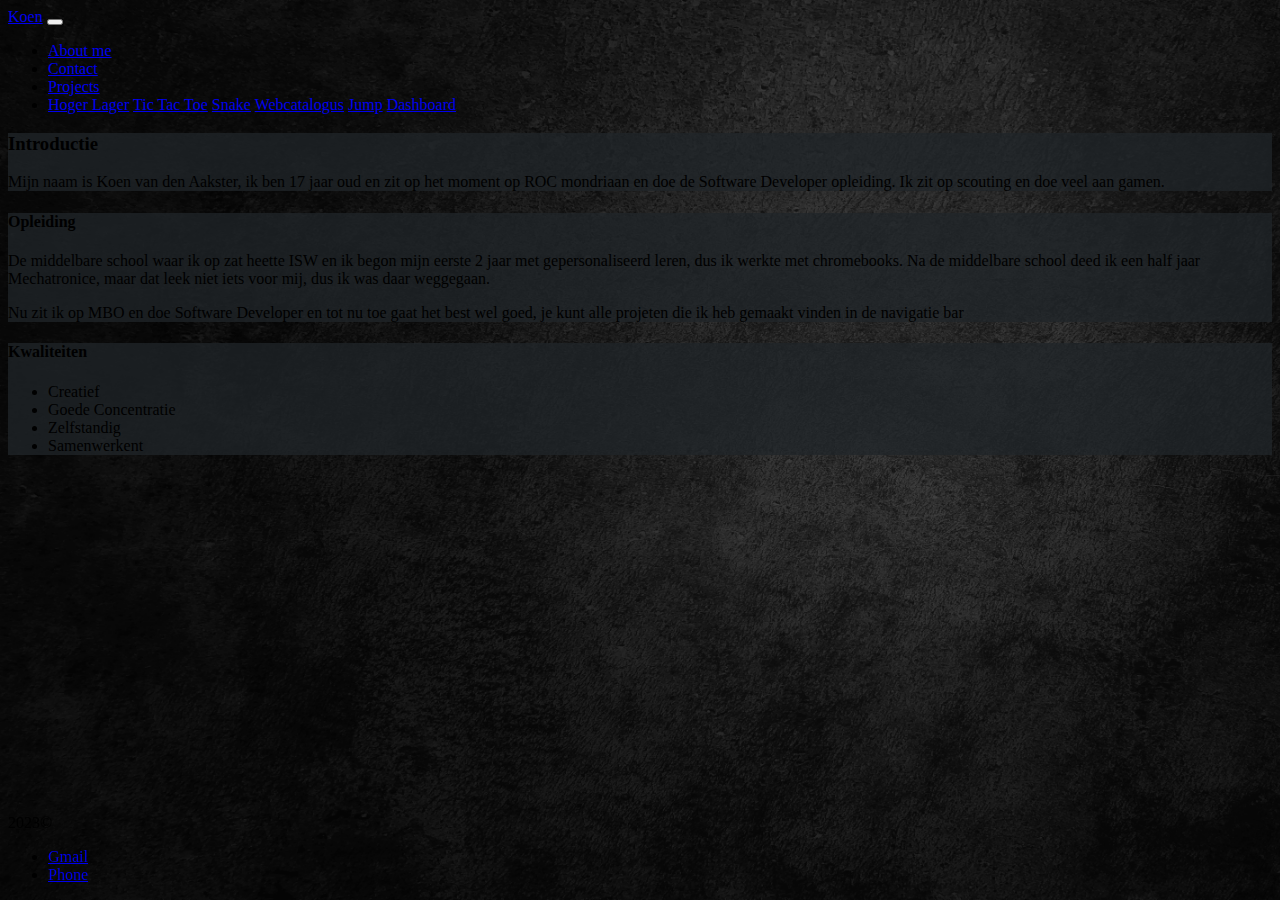
==== about me.html @ 0614fd11 "about me moved and added to navbar" ====
<!doctype html>
<html lang="en">

<head>
    <title>Portfolio Koen</title>
    <!-- Required meta tags -->
    <meta charset="utf-8">
    <meta name="viewport" content="width=device-width, initial-scale=1, shrink-to-fit=no">

    <!-- Bootstrap CSS v5.2.1 -->
    <link href="https://cdn.jsdelivr.net/npm/bootstrap@5.2.1/dist/css/bootstrap.min.css" rel="stylesheet"
        integrity="sha384-iYQeCzEYFbKjA/T2uDLTpkwGzCiq6soy8tYaI1GyVh/UjpbCx/TYkiZhlZB6+fzT" crossorigin="anonymous">
    <link rel="stylesheet" href="/css/style.css">
</head>

<body>
    <nav class="navbar navbar-expand-sm navbar-dark bg-dark">
        <a class="navbar-brand ps-3" href="/index.html">Koen</a>
        <button class="navbar-toggler d-lg-none" type="button" data-bs-toggle="collapse"
            data-bs-target="#collapsibleNavId" aria-controls="collapsibleNavId" aria-expanded="false"
            aria-label="Toggle navigation"></button>
        <div class="collapse navbar-collapse" id="collapsibleNavId">
            <ul class="navbar-nav me-auto mt-2 mt-lg-0">
                <li class="nav-item">
                    <a class="nav-link active" href="about me.html" aria-current="page">About me</a>
                </li>
                <li class="nav-item">
                    <a class="nav-link" href="/contact.html" aria-current="page">Contact</a>
                </li>
                <li class="nav-item">
                    <a class="nav-link" href="/projects.html">Projects</a>
                </li>
                <li class="nav-item dropdown">
                    <a class="nav-link dropdown-toggle" href="#" id="dropdownId" data-bs-toggle="dropdown"
                        aria-haspopup="true" aria-expanded="false"></a>
                    <div class="dropdown-menu bg-dark" aria-labelledby="dropdownId">
                        <a class="dropdown-item text-light" href="https://github.com/Oranos-Dragon/hoger-lager.git">Hoger Lager</a>
                        <a class="dropdown-item text-light" href="https://github.com/Oranos-Dragon/tic-tac.git">Tic Tac Toe</a>
                        <a class="dropdown-item text-light" href="https://github.com/Oranos-Dragon/snake.git">Snake</a>
                        <a class="dropdown-item text-light" href="https://github.com/ROCMondriaanTIN/sd22-p03-project-webcatalogus-t1h-w.git">Webcatalogus</a>
                        <a class="dropdown-item text-light" href="https://github.com/ROCMondriaanTIN/sd22-p03-kdl-gp-prototype-Oranos-Dragon.git">Jump</a>
                        <a class="dropdown-item text-light" href="https://github.com/ROCMondriaanTIN/sd22-p04-project-dashboard-team-team-4.git">Dashboard</a>
                    </div>
                </li>
            </ul>
        </div>
    </nav>
    <div class="container-md mt-3 bottom">
        <div class="row mb-2">
            <div class="col-md  text-light rounded base-background" >
                <h3>Introductie</h3>
                <p>Mijn naam is Koen van den Aakster, ik ben 17 jaar oud en zit op het moment op ROC mondriaan en doe de Software Developer opleiding.
                    Ik zit op scouting en doe veel aan gamen.
                </p>
            </div>
        </div>
        <div class="row gap-2">
            <div class="col-md  text-light rounded base-background">
                <h4>Opleiding</h4>
                <p>De middelbare school waar ik op zat heette ISW en ik begon mijn eerste 2 jaar met gepersonaliseerd leren, dus ik werkte met chromebooks.
                    Na de middelbare school deed ik een half jaar Mechatronice, maar dat leek niet iets voor mij, dus ik was daar weggegaan.</p>
                <p>Nu zit ik op MBO en doe Software Developer en tot nu toe gaat het best wel goed, je kunt alle projeten die ik heb gemaakt vinden in de navigatie bar</p>
            </div>
            <div class="col-md text-light rounded base-background">
                <h4>Kwaliteiten</h4>
                <ul>
                    <li>Creatief</li>
                    <li>Goede Concentratie</li>
                    <li>Zelfstandig</li>
                    <li>Samenwerkent</li>
                </ul>
            </div>
        </div>
    </div>
    <div class="container-fluid footer bg-dark text-light">
        <div class="row p-3">
            <div class="col-md">
                2023©
            </div>
            <div class="col-md">
                <ul>
                    <li>
                        <a href="mailto:koenvandenaakster@gmail.com" class="text-danger text-decoration-none link-hover">Gmail</a>
                    </li>
                    <li>
                        <a href="tel:+310615514780" class="text-danger text-decoration-none link-hover">Phone</a>
                    </li>
                </ul>
            </div>
        </div>
    </div>

    <!-- Bootstrap JavaScript Libraries -->
    <script src="https://cdn.jsdelivr.net/npm/@popperjs/core@2.11.6/dist/umd/popper.min.js"
        integrity="sha384-oBqDVmMz9ATKxIep9tiCxS/Z9fNfEXiDAYTujMAeBAsjFuCZSmKbSSUnQlmh/jp3" crossorigin="anonymous">
        </script>

    <script src="https://cdn.jsdelivr.net/npm/bootstrap@5.2.1/dist/js/bootstrap.min.js"
        integrity="sha384-7VPbUDkoPSGFnVtYi0QogXtr74QeVeeIs99Qfg5YCF+TidwNdjvaKZX19NZ/e6oz" crossorigin="anonymous">
        </script>
</body>

</html>
---- css/style.css ----
body {
  background-image: url("/media/background.jpg");
  background-repeat: no-repeat;
  background-size: cover;
  background-attachment: fixed;
}

.base-background {
  background-color: rgba(32, 37, 41, 0.75);
}

.footer {  
  position: fixed; 
  bottom:0%; 
}

.link-hover:hover {
  font-weight: bold;
}

.bottom {
  margin-bottom: 150px;
}
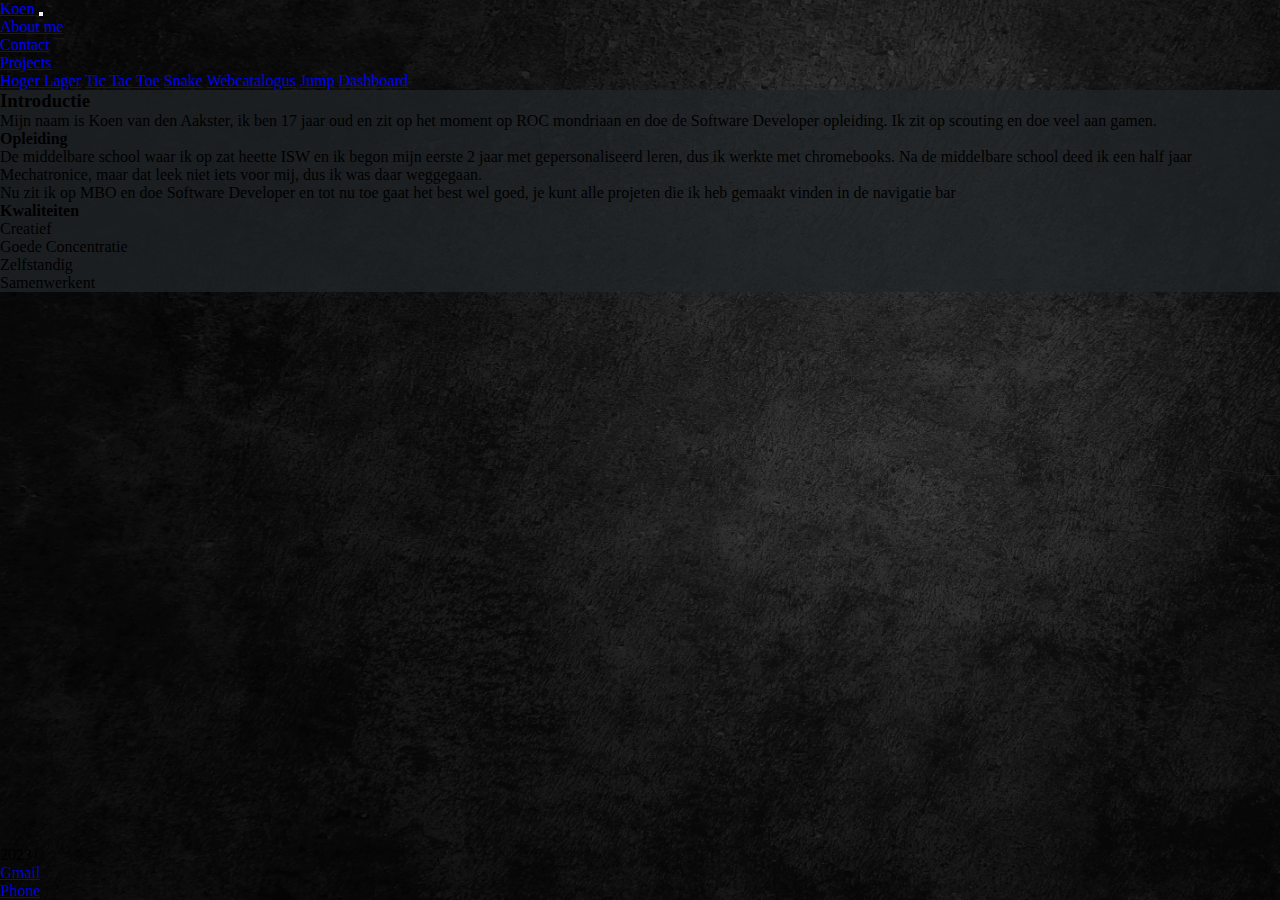
==== commit 3eff9faa: "other 3 projects put in projects" ====
--- a/about me.html
+++ b/about me.html
@@ -34,12 +34,12 @@
                     <a class="nav-link dropdown-toggle" href="#" id="dropdownId" data-bs-toggle="dropdown"
                         aria-haspopup="true" aria-expanded="false"></a>
                     <div class="dropdown-menu bg-dark" aria-labelledby="dropdownId">
-                        <a class="dropdown-item text-light" href="https://github.com/Oranos-Dragon/hoger-lager.git">Hoger Lager</a>
-                        <a class="dropdown-item text-light" href="https://github.com/Oranos-Dragon/tic-tac.git">Tic Tac Toe</a>
-                        <a class="dropdown-item text-light" href="https://github.com/Oranos-Dragon/snake.git">Snake</a>
-                        <a class="dropdown-item text-light" href="https://github.com/ROCMondriaanTIN/sd22-p03-project-webcatalogus-t1h-w.git">Webcatalogus</a>
-                        <a class="dropdown-item text-light" href="https://github.com/ROCMondriaanTIN/sd22-p03-kdl-gp-prototype-Oranos-Dragon.git">Jump</a>
-                        <a class="dropdown-item text-light" href="https://github.com/ROCMondriaanTIN/sd22-p04-project-dashboard-team-team-4.git">Dashboard</a>
+                        <a class="dropdown-item text-light" target="_blank" href="https://github.com/Oranos-Dragon/hoger-lager.git">Hoger Lager</a>
+                        <a class="dropdown-item text-light" target="_blank" href="https://github.com/Oranos-Dragon/tic-tac.git">Tic Tac Toe</a>
+                        <a class="dropdown-item text-light" target="_blank" href="https://github.com/Oranos-Dragon/snake.git">Snake</a>
+                        <a class="dropdown-item text-light" target="_blank" href="https://github.com/ROCMondriaanTIN/sd22-p03-project-webcatalogus-t1h-w.git">Webcatalogus</a>
+                        <a class="dropdown-item text-light" target="_blank" href="https://github.com/ROCMondriaanTIN/sd22-p03-kdl-gp-prototype-Oranos-Dragon.git">Jump</a>
+                        <a class="dropdown-item text-light" target="_blank" href="https://github.com/ROCMondriaanTIN/sd22-p04-project-dashboard-team-team-4.git">Dashboard</a>
                     </div>
                 </li>
             </ul>
@@ -55,7 +55,7 @@
             </div>
         </div>
         <div class="row gap-2">
-            <div class="col-md  text-light rounded base-background">
+            <div class="col-md text-light rounded base-background">
                 <h4>Opleiding</h4>
                 <p>De middelbare school waar ik op zat heette ISW en ik begon mijn eerste 2 jaar met gepersonaliseerd leren, dus ik werkte met chromebooks.
                     Na de middelbare school deed ik een half jaar Mechatronice, maar dat leek niet iets voor mij, dus ik was daar weggegaan.</p>
--- a/css/style.css
+++ b/css/style.css
@@ -1,3 +1,8 @@
+* {
+  padding: 0px;
+  margin: 0px;
+}
+
 body {
   background-image: url("/media/background.jpg");
   background-repeat: no-repeat;
@@ -20,4 +25,16 @@
 
 .bottom {
   margin-bottom: 150px;
+}
+
+.height {
+  height: 500px
+}
+
+.dropdown-item:hover {
+    background-color: #df4759
+}
+
+.project-img {
+  width: 100px;
 }